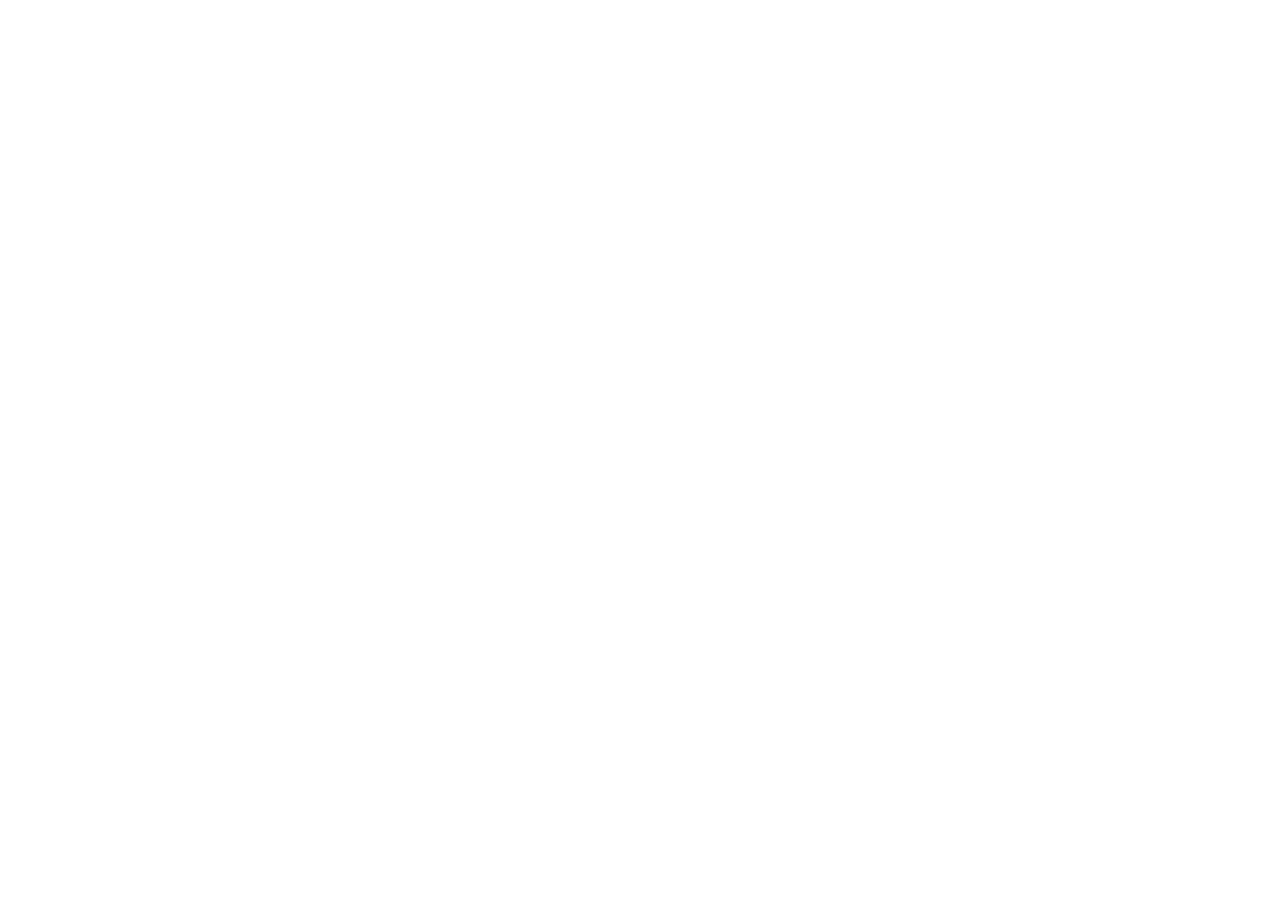
==== contact.html @ f4e7d13a "create files" ====
<!DOCTYPE html>
<html lang="en">
<head>
    <meta charset="UTF-8">
    <meta http-equiv="X-UA-Compatible" content="IE=edge">
    <meta name="viewport" content="width=device-width, initial-scale=1.0">
    <title>Contact</title>
</head>
<body>
    
</body>
</html>
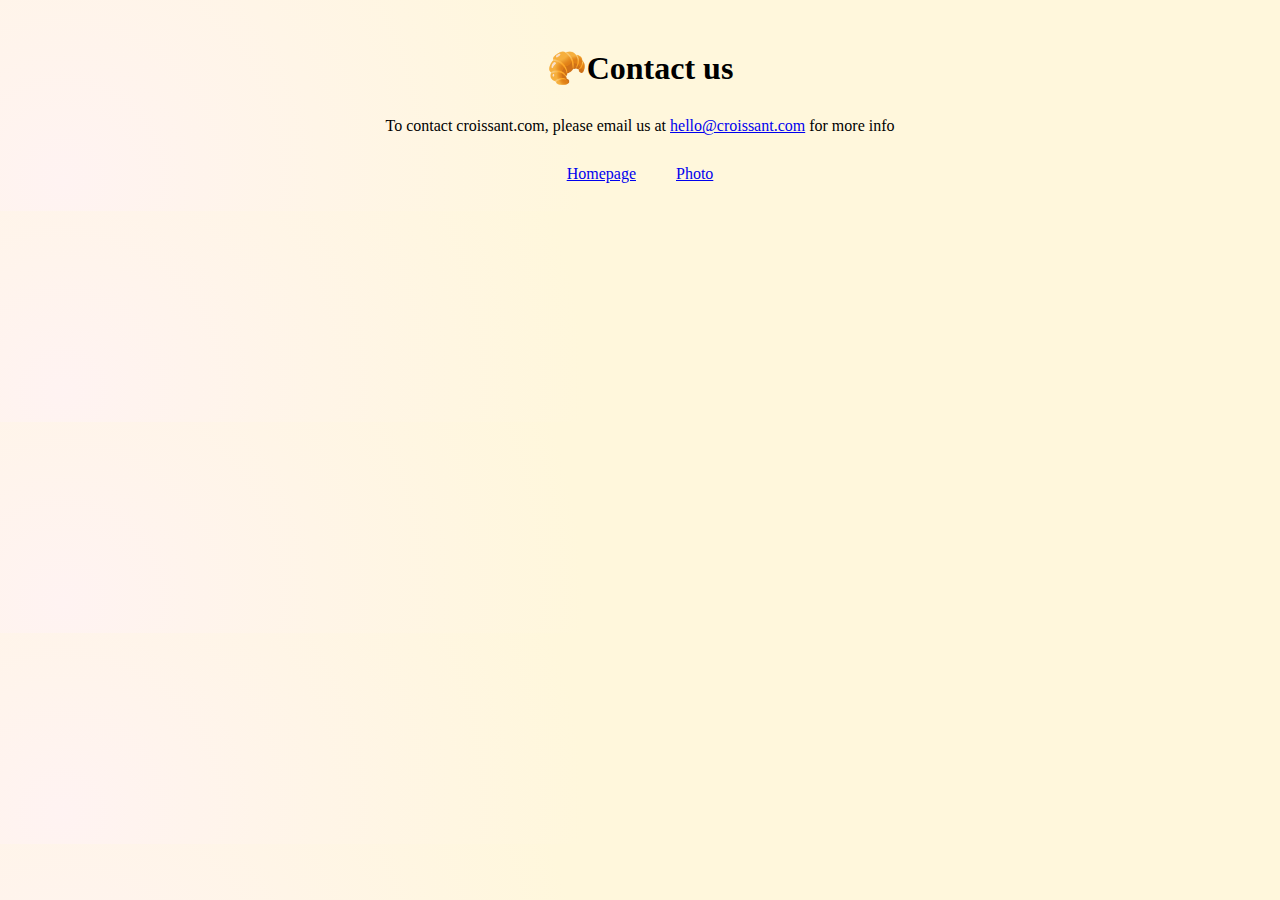
==== commit 6338701a: "fill contact.html and update css" ====
--- a/contact.html
+++ b/contact.html
@@ -1,12 +1,21 @@
 <!DOCTYPE html>
 <html lang="en">
-<head>
-    <meta charset="UTF-8">
-    <meta http-equiv="X-UA-Compatible" content="IE=edge">
-    <meta name="viewport" content="width=device-width, initial-scale=1.0">
+  <head>
+    <meta charset="UTF-8" />
+    <meta http-equiv="X-UA-Compatible" content="IE=edge" />
+    <meta name="viewport" content="width=device-width, initial-scale=1.0" />
+    <link rel="stylesheet" href="/src/styles.css" />
     <title>Contact</title>
-</head>
-<body>
-    
-</body>
-</html>+  </head>
+  <body>
+    <h1>🥐Contact us</h1>
+    <p>
+      To contact croissant.com, please email us at
+      <a href="mailto:hello@croissant.com">hello@croissant.com</a> for more info
+    </p>
+    <div class="navigation-links">
+      <a href="/" class="homepage-link">Homepage</a>
+      <a href="/photo.html" class="photo-link">Photo</a>
+    </div>
+  </body>
+</html>
--- a/src/styles.css
+++ b/src/styles.css
@@ -0,0 +1,32 @@
+body {
+  background: radial-gradient(
+    905px at 4.9% 85.8%,
+    rgb(255, 243, 242) 0.1%,
+    rgb(255, 247, 220) 57.6%
+  );
+  padding: 20px 40px;
+}
+h1 {
+  text-align: center;
+  margin-bottom: 30px;
+}
+p {
+  text-align: center;
+}
+img {
+  max-width: 70%;
+  height: auto;
+  display: block;
+  margin: 0 auto;
+  border-radius: 4px;
+}
+.navigation-links {
+  display: flex;
+  justify-content: center;
+  margin-top: 30px;
+}
+.homepage-link,
+.photo-link,
+.contact-link {
+  margin: 0 20px;
+}
